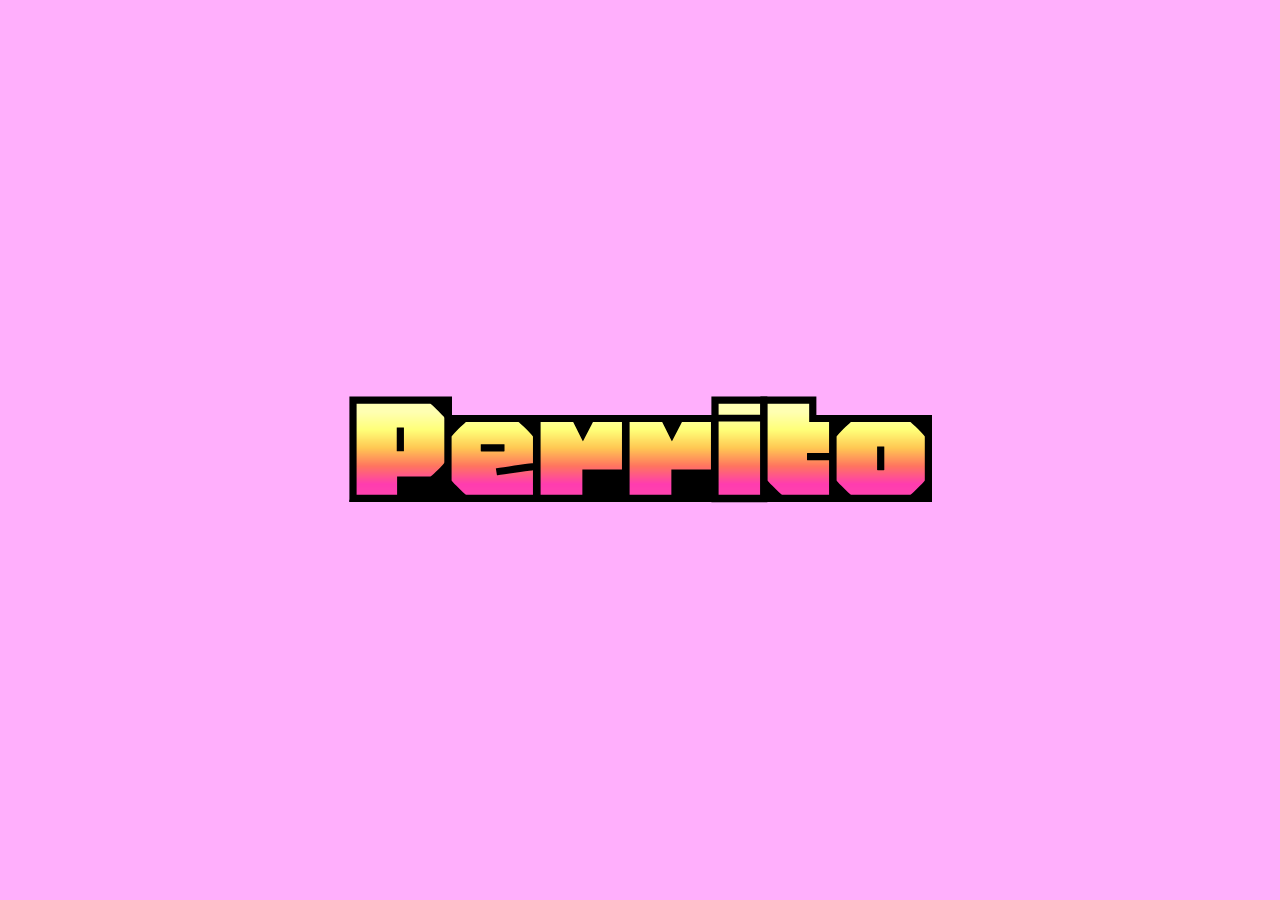
==== index.html @ 5afd0de2 "Initial commit" ====
<!DOCTYPE html>
<html lang="es">
  <!-- ↓ TODA ESTA ES INFORMACIÓN DEL <head> QUE NO VEMOS EN LA PÁGINA ↓ -->
  <head>
    <!-- ↓ Lugar para el favicon ↓ -->
    <link rel="icon" href="elementos\perrito.png" />
    <!-- ↓ Lugar para el nombre de la página ↓ -->
    <title>Perrito</title>
    <!-- ↓ Lugar para enlazar nuestra página de estilos ↓ -->
    <link rel="stylesheet" href="/style.css" />
  </head>

  <!-- ↓ El <body> ES LO QUE VEMOS EN LA PÁGINA ↓ -->
  <body>
    <h1><a href="https://www.youtube.com/channel/UCFKE7WVJfvaHW5q283SxchA" target="_blank">Perrito</a></h1>
  </body>
</html>
---- style.css ----
/* ↓ EN LAS PRIMERA LÍNEA PODEMOS ENLAZAR LAS FUENTES QUE USAREMOS ↓ */
@import url('https://fonts.googleapis.com/css2?family=Nunito+Sans:ital,opsz,wght@0,6..12,200..1000;1,6..12,200..1000&display=swap');
@import url('https://fonts.googleapis.com/css2?family=Honk&display=swap');

/* ↓ A PARTIR DE ESE PUNTO PODEMOS LLAMAR TODAS LAS PROPIEDADES DE NUESTRAS CLASES Y ID´S ↓ */
body {
  background-color: #ffaffc;
  margin: 0;
  padding: 0;
}

h1 {
  /* font-family: 'Nunito Sans';*/
  font-family: 'Honk', system-ui;
  font-weight: 500;
  margin: 0;
  position: absolute;
  font-size: 20vh;
  top: 50%;
  left: 50%;
  transform: translateX(-50%) translateY(-50%);
}

a {
  color: blue;
  text-decoration: none;
}

a:hover {
  background-color: #36fcff;
}
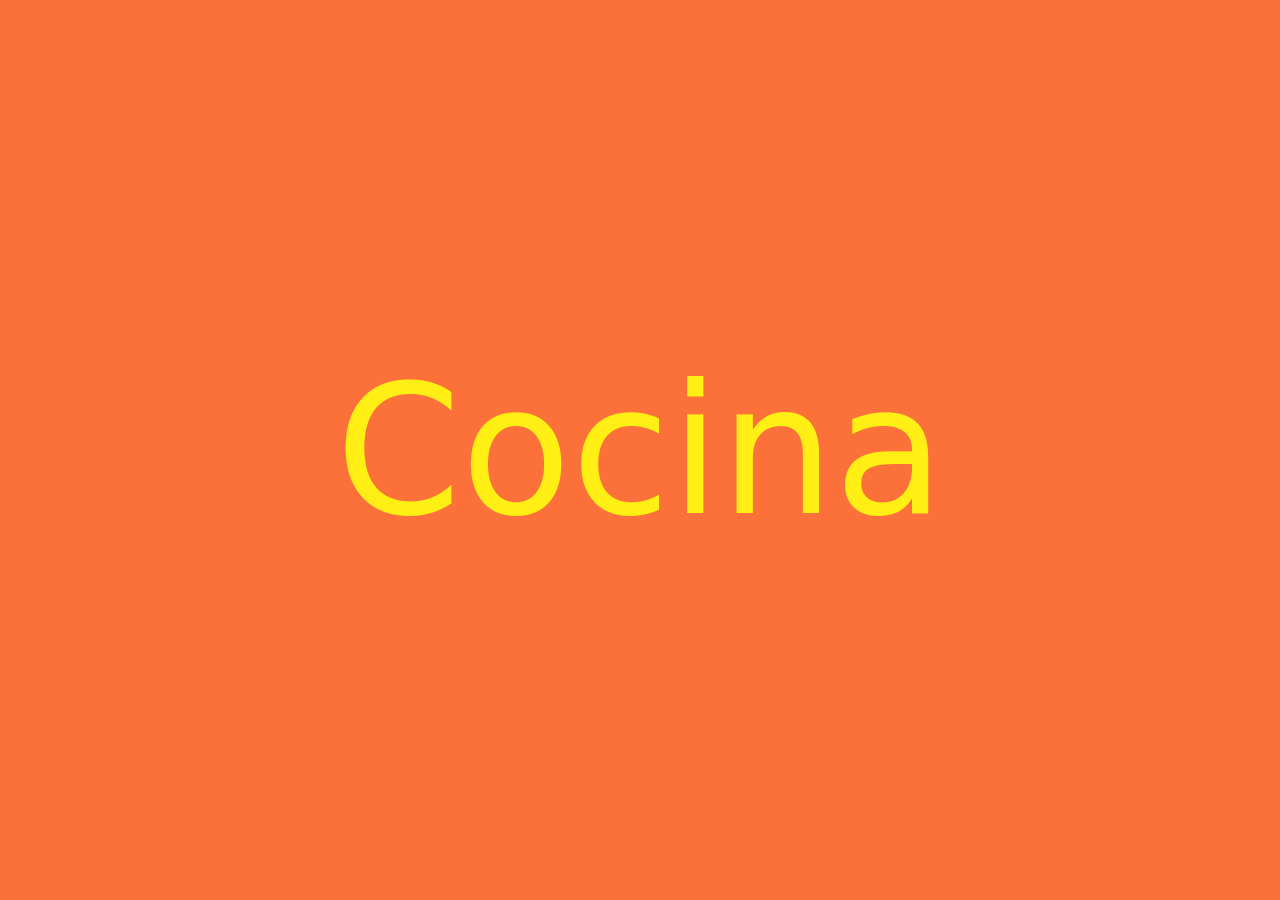
==== commit f009b531: "confirmo cambios" ====
--- a/index.html
+++ b/index.html
@@ -3,15 +3,15 @@
   <!-- ↓ TODA ESTA ES INFORMACIÓN DEL <head> QUE NO VEMOS EN LA PÁGINA ↓ -->
   <head>
     <!-- ↓ Lugar para el favicon ↓ -->
-    <link rel="icon" href="elementos\perrito.png" />
+    <link rel="icon" href='https:/png.pngtree.com/png-clipart' />
     <!-- ↓ Lugar para el nombre de la página ↓ -->
-    <title>Perrito</title>
+    <title>Cocina</title>
     <!-- ↓ Lugar para enlazar nuestra página de estilos ↓ -->
     <link rel="stylesheet" href="/style.css" />
   </head>
 
   <!-- ↓ El <body> ES LO QUE VEMOS EN LA PÁGINA ↓ -->
   <body>
-    <h1><a href="https://www.youtube.com/channel/UCFKE7WVJfvaHW5q283SxchA" target="_blank">Perrito</a></h1>
+    <h1><a href="https://www.youtube.com/@country_life_vlog" target="_blank">Cocina</a></h1>
   </body>
-</html>
+</html>
--- a/style.css
+++ b/style.css
@@ -1,10 +1,9 @@
 /* ↓ EN LAS PRIMERA LÍNEA PODEMOS ENLAZAR LAS FUENTES QUE USAREMOS ↓ */
-@import url('https://fonts.googleapis.com/css2?family=Nunito+Sans:ital,opsz,wght@0,6..12,200..1000;1,6..12,200..1000&display=swap');
-@import url('https://fonts.googleapis.com/css2?family=Honk&display=swap');
+@import url('https://fonts.googleapis.com/css2?family=Birthstone&display=swap');
 
 /* ↓ A PARTIR DE ESE PUNTO PODEMOS LLAMAR TODAS LAS PROPIEDADES DE NUESTRAS CLASES Y ID´S ↓ */
 body {
-  background-color: #ffaffc;
+  background-color: #fc7039;
   margin: 0;
   padding: 0;
 }
@@ -22,10 +21,10 @@
 }
 
 a {
-  color: blue;
+  color: rgb(255, 239, 20);
   text-decoration: none;
 }
 
 a:hover {
-  background-color: #36fcff;
+  background-color: #ffffff;
 }
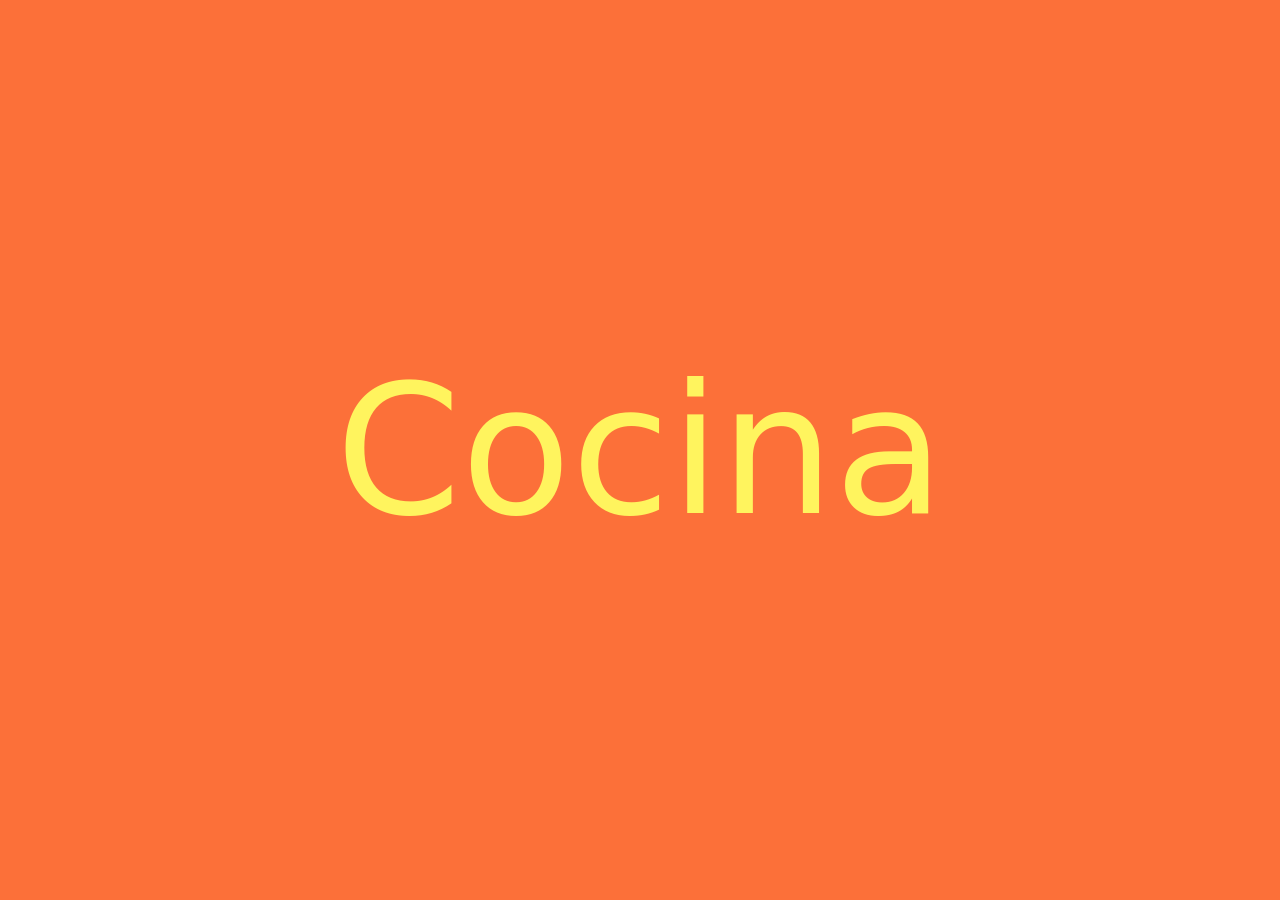
==== commit f5b22f26: "listo" ====
--- a/index.html
+++ b/index.html
@@ -5,7 +5,7 @@
     <!-- ↓ Lugar para el favicon ↓ -->
     <link rel="icon" href='https:/png.pngtree.com/png-clipart' />
     <!-- ↓ Lugar para el nombre de la página ↓ -->
-    <title>Cocina</title>
+    <title>Cocina en el campo</title>
     <!-- ↓ Lugar para enlazar nuestra página de estilos ↓ -->
     <link rel="stylesheet" href="/style.css" />
   </head>
--- a/style.css
+++ b/style.css
@@ -21,7 +21,7 @@
 }
 
 a {
-  color: rgb(255, 239, 20);
+  color: rgb(255, 244, 94);
   text-decoration: none;
 }
 
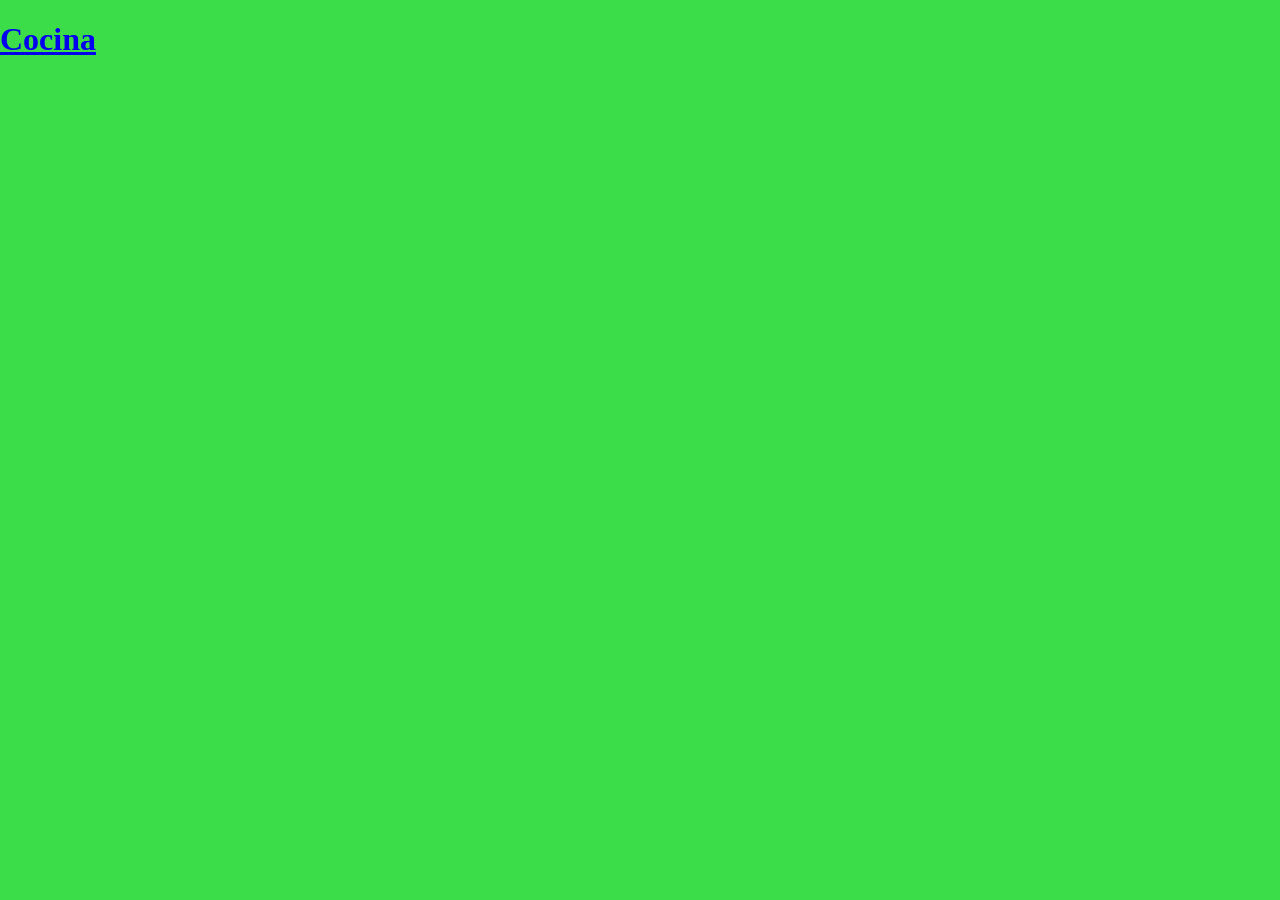
==== commit 3d3b1027: "listo" ====
--- a/index.html
+++ b/index.html
@@ -2,8 +2,6 @@
 <html lang="es">
   <!-- ↓ TODA ESTA ES INFORMACIÓN DEL <head> QUE NO VEMOS EN LA PÁGINA ↓ -->
   <head>
-    <!-- ↓ Lugar para el favicon ↓ -->
-    <link rel="icon" href='https:/png.pngtree.com/png-clipart' />
     <!-- ↓ Lugar para el nombre de la página ↓ -->
     <title>Cocina en el campo</title>
     <!-- ↓ Lugar para enlazar nuestra página de estilos ↓ -->
--- a/style.css
+++ b/style.css
@@ -1,13 +1,9 @@
-/* ↓ EN LAS PRIMERA LÍNEA PODEMOS ENLAZAR LAS FUENTES QUE USAREMOS ↓ */
+
 @import url('https://fonts.googleapis.com/css2?family=Birthstone&display=swap');
-
-/* ↓ A PARTIR DE ESE PUNTO PODEMOS LLAMAR TODAS LAS PROPIEDADES DE NUESTRAS CLASES Y ID´S ↓ */
 body {
-  background-color: #fc7039;
+  background-color: #3bdd48;
   margin: 0;
-  padding: 0;
-}
-
+  padding: 0; ]
 h1 {
   /* font-family: 'Nunito Sans';*/
   font-family: 'Honk', system-ui;
@@ -21,10 +17,10 @@
 }
 
 a {
-  color: rgb(255, 244, 94);
+  color: rgb(145, 180, 255);
   text-decoration: none;
 }
 
 a:hover {
   background-color: #ffffff;
-}
+} 
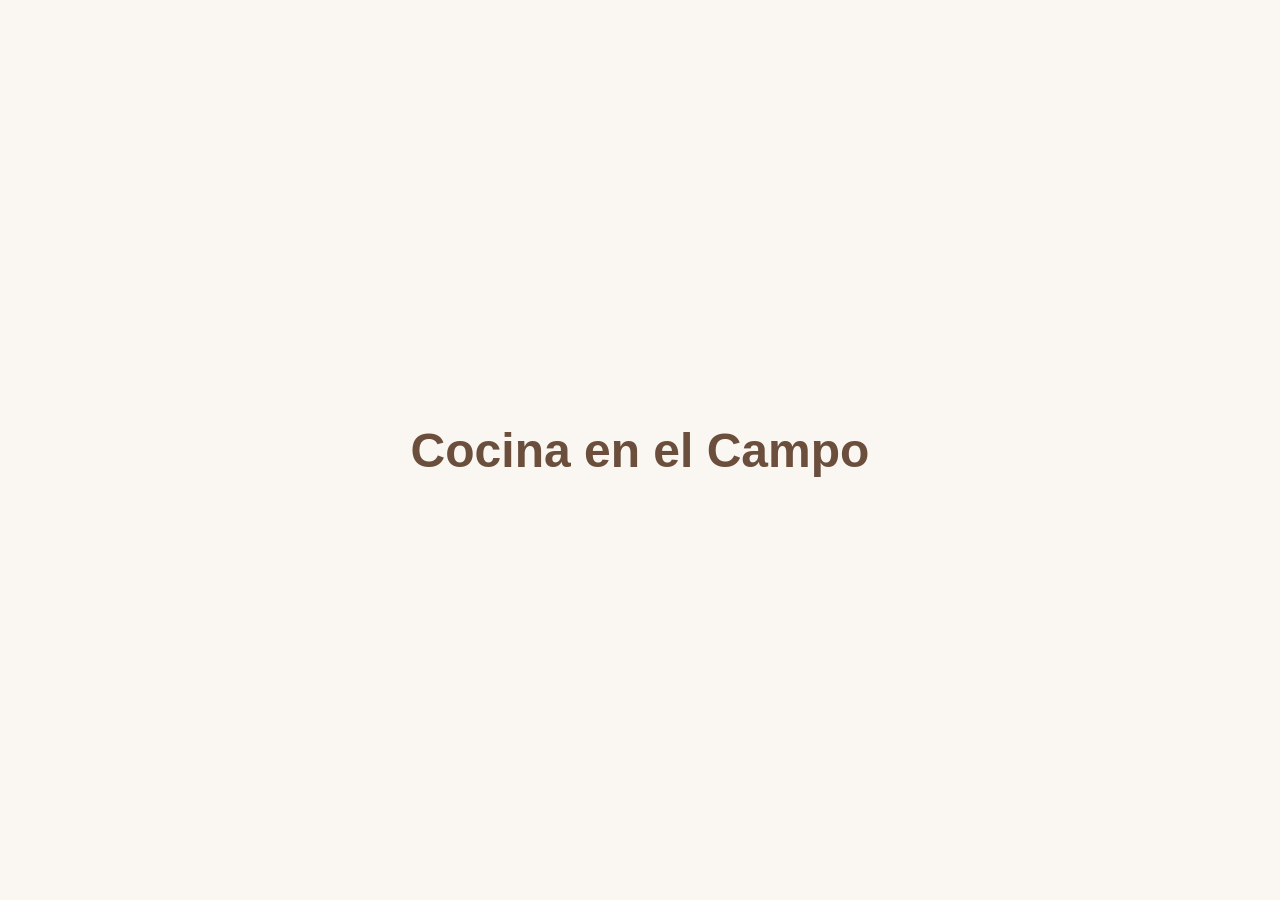
==== commit 823af8c1: "Final" ====
--- a/index.html
+++ b/index.html
@@ -1,15 +1,43 @@
 <!DOCTYPE html>
 <html lang="es">
-  <!-- ↓ TODA ESTA ES INFORMACIÓN DEL <head> QUE NO VEMOS EN LA PÁGINA ↓ -->
-  <head>
-    <!-- ↓ Lugar para el nombre de la página ↓ -->
-    <title>Cocina en el campo</title>
-    <!-- ↓ Lugar para enlazar nuestra página de estilos ↓ -->
-    <link rel="stylesheet" href="/style.css" />
-  </head>
-
-  <!-- ↓ El <body> ES LO QUE VEMOS EN LA PÁGINA ↓ -->
-  <body>
-    <h1><a href="https://www.youtube.com/@country_life_vlog" target="_blank">Cocina</a></h1>
-  </body>
+<head>
+    <meta charset="UTF-8">
+    <meta name="viewport" content="width=device-width, initial-scale=1.0">
+    <title>Cocina en el Campo</title>
+    <style>
+        /* Estilo único: centrar todo en la pantalla */
+        body {
+            margin: 0;
+            padding: 0;
+            height: 100vh;
+            display: flex;
+            justify-content: center;
+            align-items: center;
+            background-color: #faf7f2; /* Color de fondo cálido */
+            font-family: Arial, sans-serif;
+        }
+        
+        /* Estilo del título/enlace */
+        h1 a {
+            font-size: 3rem;
+            color: #6b4f3c; /* Color marrón como el campo */
+            text-decoration: none;
+            font-weight: bold;
+            transition: color 0.3s;
+        }
+        
+        /* Efecto al pasar el mouse */
+        h1 a:hover {
+            color: #8b6b4f; /* Color más claro */
+            text-decoration: underline;
+        }
+    </style>
+</head>
+<body>
+    <h1>
+        <a href="https://www.youtube.com/@country_life_vlog" target="_blank">
+            Cocina en el Campo
+        </a>
+    </h1>
+</body>
 </html>
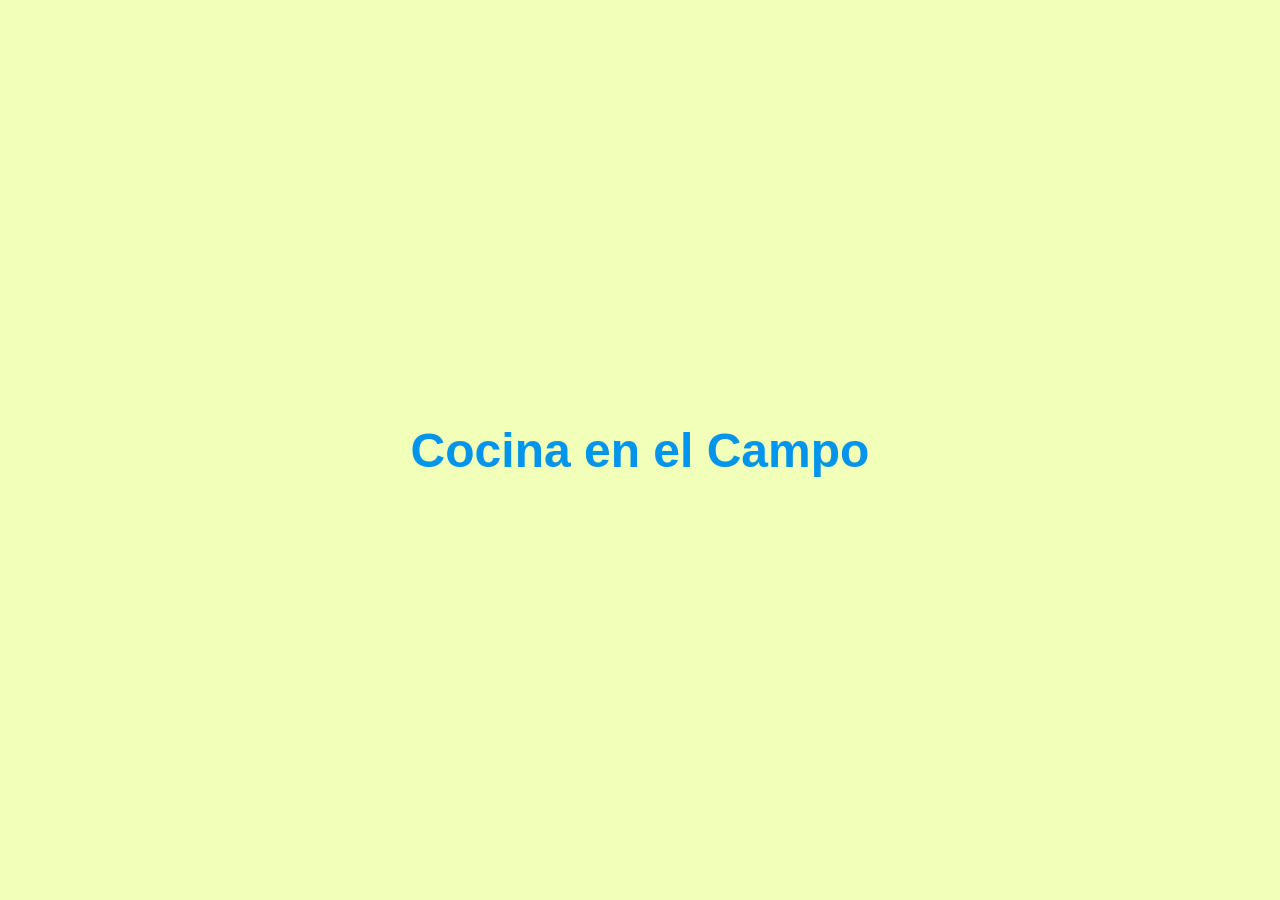
==== commit ce37dc0a: "Final" ====
--- a/index.html
+++ b/index.html
@@ -13,14 +13,14 @@
             display: flex;
             justify-content: center;
             align-items: center;
-            background-color: #faf7f2; /* Color de fondo cálido */
+            background-color: #f2ffb9; /* Color de fondo cálido */
             font-family: Arial, sans-serif;
         }
         
         /* Estilo del título/enlace */
         h1 a {
             font-size: 3rem;
-            color: #6b4f3c; /* Color marrón como el campo */
+            color: #0095eb; /* Color marrón como el campo */
             text-decoration: none;
             font-weight: bold;
             transition: color 0.3s;
@@ -28,7 +28,7 @@
         
         /* Efecto al pasar el mouse */
         h1 a:hover {
-            color: #8b6b4f; /* Color más claro */
+            color: #6ad9f5; /* Color más claro */
             text-decoration: underline;
         }
     </style>
